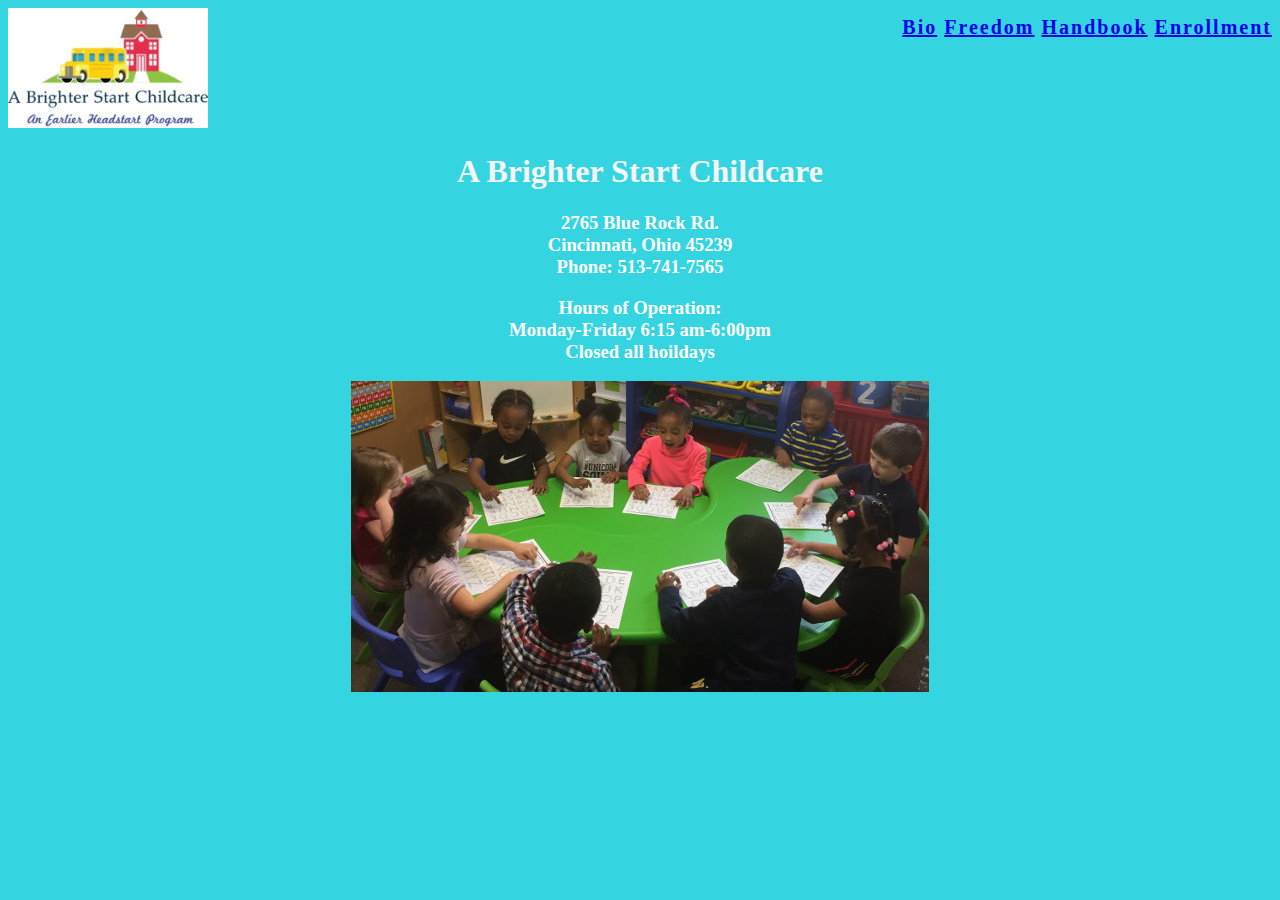
==== brighterstart/index.html @ e9f4a5bd "p" ====
<!DOCTYPE html>
<html lang="en">
<head>
  <meta charset="UTF-8">
  <meta name="viewport" content="width=device-width, initial-scale=1.0">
  <meta http-equiv="X-UA-Compatible" content="ie=edge">
  <title>A Brighter Start Childcare</title>
  <link rel="stylesheet" type="text/css" href="index.css">
</head>
<style> 
  .header {
    overflow: hidden;
    background-color: #0a2413;
    padding: 20px 10px;
    box-shadow: 5px 10px;
  }
  
  .header a {
    float: left;
    color: #0313f1;
    text-align: center;
    padding: 12px;
    text-decoration: none;
    font-size: 18px; 
    line-height: 25px;
    border-radius: 4px;
  }
  .header img {
  float: left;
  
  }
  .header a.logo {
    font-size: 25px;
    font-weight: bold;
  }
  
  .header a:hover {
    background-color: #12f325;
    color: #0000ff;
  }
  
  .header a.active {
    background-color: #4d0026;
    color: #ffdead;
  }
  
  .header-right {
    float: right;
  }
    }
    .header-right {
      float: none;
    }
    .row:after {
      content:;
      display: table;
  
    }
    body {
      color:#ffffff;
      background-color: #34d5e0;
    }
    div {
    h1,{
      margin-left: 20px;
      color: #000000;
      font-family: verdana, arial, sans-serif;
      text-shadow: 2px 2px #999999;
    }
    ul {
      margin-top: 70px;
      margin-left: 50px;
      color: black
    }
    ul li {
      font-size: 32px;
      font-weight: bold;
    }
    </style>
<body>
    <img src="Picture1.jpg" alt="flag">
    <a href=" allero.github.io/brighterstart/index.html" class="logo"></a>
  <div class="header-right">
   <h2><a href="../bio.html">Bio</a>
    <a href="..freedom.html">Freedom</a>
    <a href="handbook.html">Handbook</a>
    <a href="enrollment.html">Enrollment</a></h2>
  </div>
  <h1 style="text-align:center">A Brighter Start Childcare</h1>
    <h3 style="text-align:center">2765 Blue Rock Rd.<br> Cincinnati, Ohio 45239<br>Phone: 513-741-7565</h3>
    <h3 style="text-align:center">Hours of Operation: <br>
      Monday-Friday 6:15 am-6:00pm  <br>
      Closed all hoildays</h4>
</div>
<div class="row">
  <div class= "column">
</div>
<p style="text-align:center"><img src="index.jpg" style="float:center;"></p>

</body>
</html>
---- brighterstart/index.css ----
body {background-color: rgb(21, 50, 216); color: #e6f0ed}
p {font-family: Arial; font-size: 14px columns: #000000;}
body {background-color: rgb(32, 95, 42); color: #e6f0ed;  background-image:url(sky.jpg); background-repeat;no-repeat; background-size:cover;}
p {font-family: Arial; font-size: 14px}
strong {font-size: 22px; font-weight: 600}
h2 {margin-top:8px; margin-bottom:4px;
       font-weight: 900; letter-spacing:2px; font-size: 20px;
       font-family:"Verdana";       columns: #0e2bd4; }
h1 {color: rgb(245, 245, 248) }
em {font size:16px; font-style: italic; text-transform: uppercase;
color:#000033; background-color:#FFFFCC}
var{color: blue; font-style: italic}
sup{color: red; font-style: Arial}
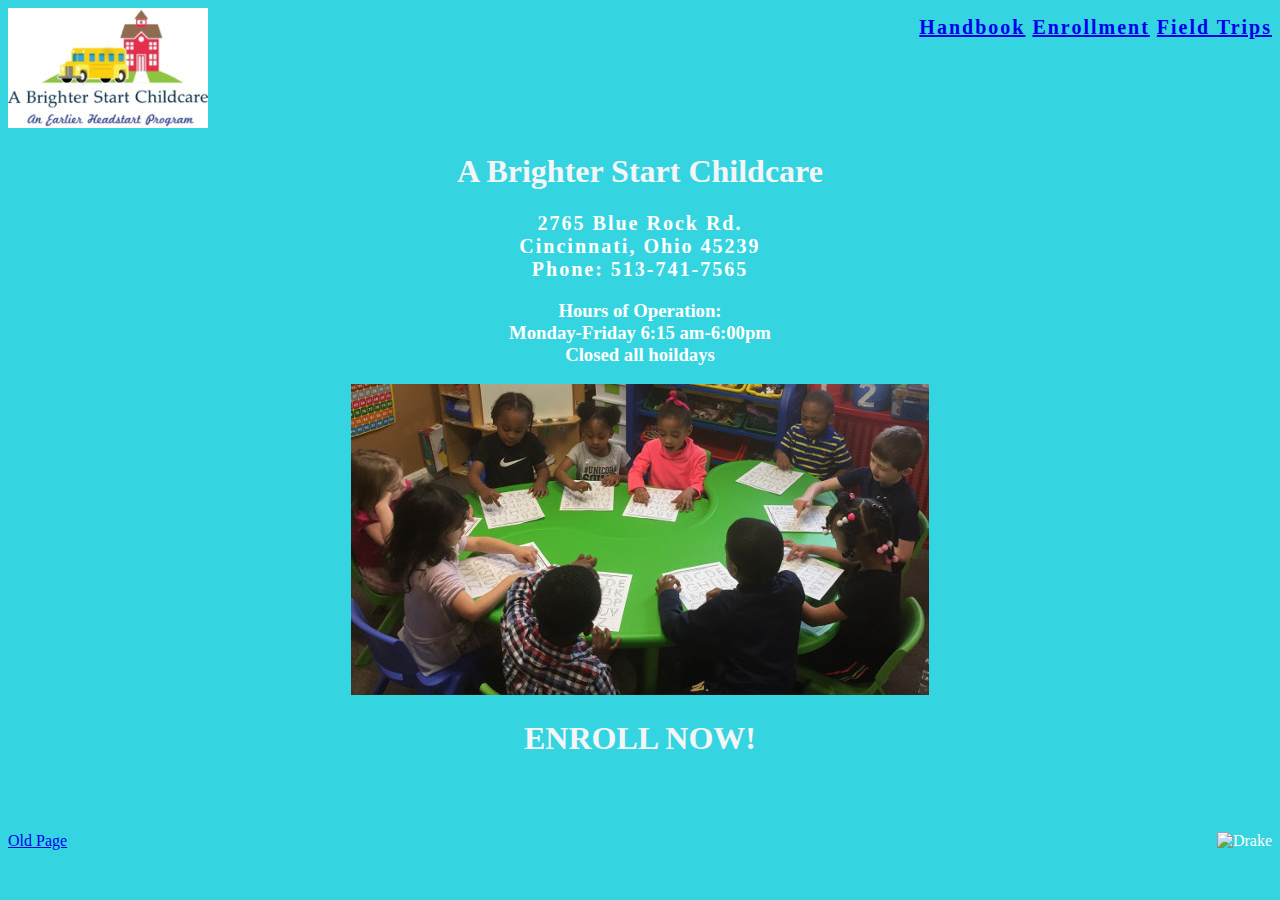
==== commit b44fb206: "a" ====
--- a/brighterstart/index.html
+++ b/brighterstart/index.html
@@ -81,21 +81,30 @@
     <img src="Picture1.jpg" alt="flag">
     <a href=" allero.github.io/brighterstart/index.html" class="logo"></a>
   <div class="header-right">
-   <h2><a href="../bio.html">Bio</a>
-    <a href="..freedom.html">Freedom</a>
+   <h2>
+   
     <a href="handbook.html">Handbook</a>
-    <a href="enrollment.html">Enrollment</a></h2>
+    <a href="enrollment.html">Enrollment</a>
+    <a href="fieldtrips.html">Field Trips</a></h2>
   </div>
   <h1 style="text-align:center">A Brighter Start Childcare</h1>
-    <h3 style="text-align:center">2765 Blue Rock Rd.<br> Cincinnati, Ohio 45239<br>Phone: 513-741-7565</h3>
+    <h2 style="text-align:center">2765 Blue Rock Rd.<br> Cincinnati, Ohio 45239<br>Phone: 513-741-7565</h2>
     <h3 style="text-align:center">Hours of Operation: <br>
       Monday-Friday 6:15 am-6:00pm  <br>
-      Closed all hoildays</h4>
+      Closed all hoildays</h3>
 </div>
 <div class="row">
   <div class= "column">
 </div>
 <p style="text-align:center"><img src="index.jpg" style="float:center;"></p>
+<h1 style="text-align:center">ENROLL NOW!
+</h1>
+<br>
+<br>
+<br>
+<img src="Ohio.gif" alt="Drake" style="float:right;">
+
+<a href="https://allero.github.io/">Old Page</a>
 
 </body>
 </html>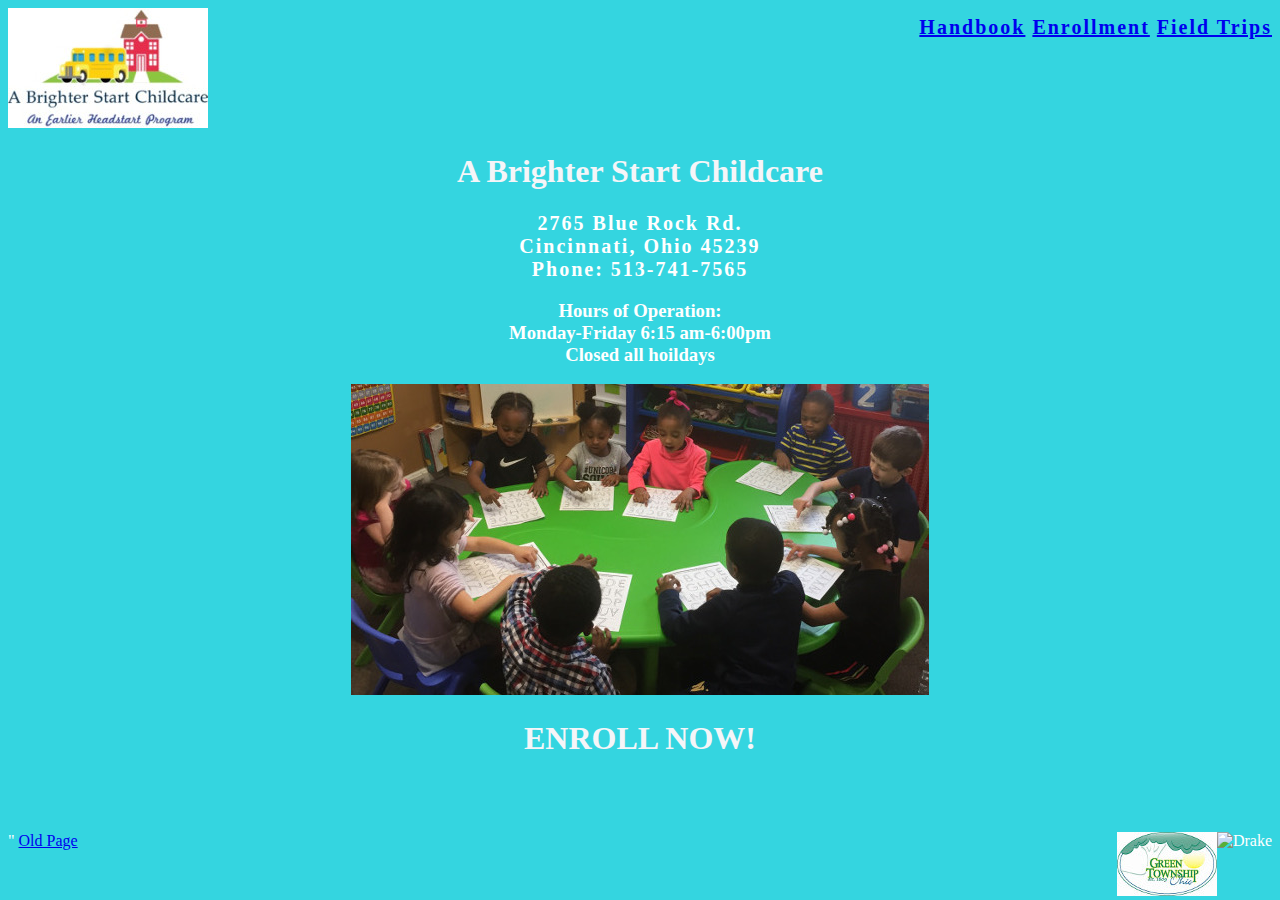
==== commit e4888d0e: "a" ====
--- a/brighterstart/index.html
+++ b/brighterstart/index.html
@@ -103,6 +103,7 @@
 <br>
 <br>
 <img src="Ohio.gif" alt="Drake" style="float:right;">
+<img src="greentownship.jpg" alt="Drake" style="float:right;">"
 
 <a href="https://allero.github.io/">Old Page</a>
 
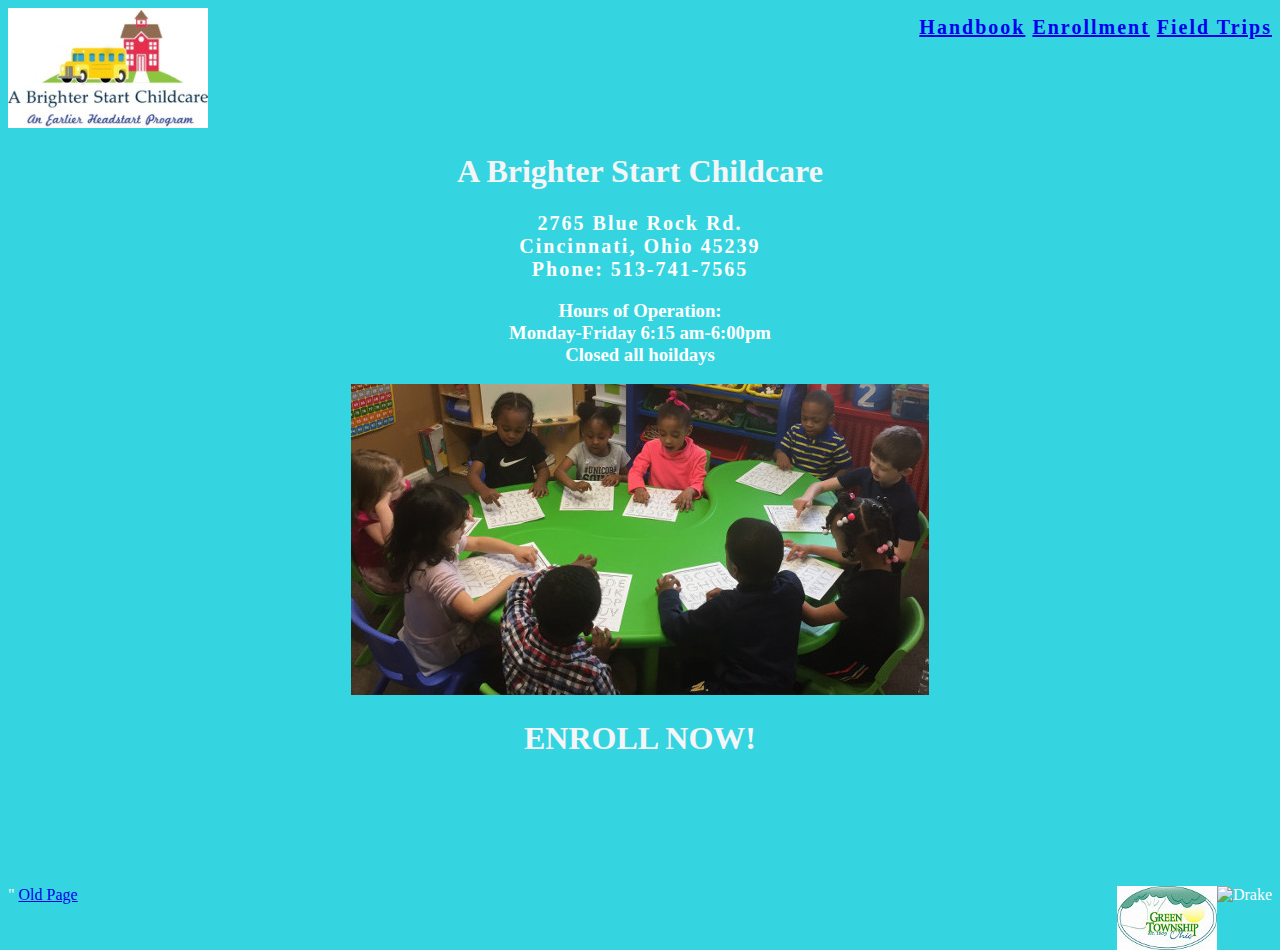
==== commit e557ce23: "a" ====
--- a/brighterstart/index.html
+++ b/brighterstart/index.html
@@ -102,6 +102,10 @@
 <br>
 <br>
 <br>
+<br>
+<br>
+<br>
+
 <img src="Ohio.gif" alt="Drake" style="float:right;">
 <img src="greentownship.jpg" alt="Drake" style="float:right;">"
 
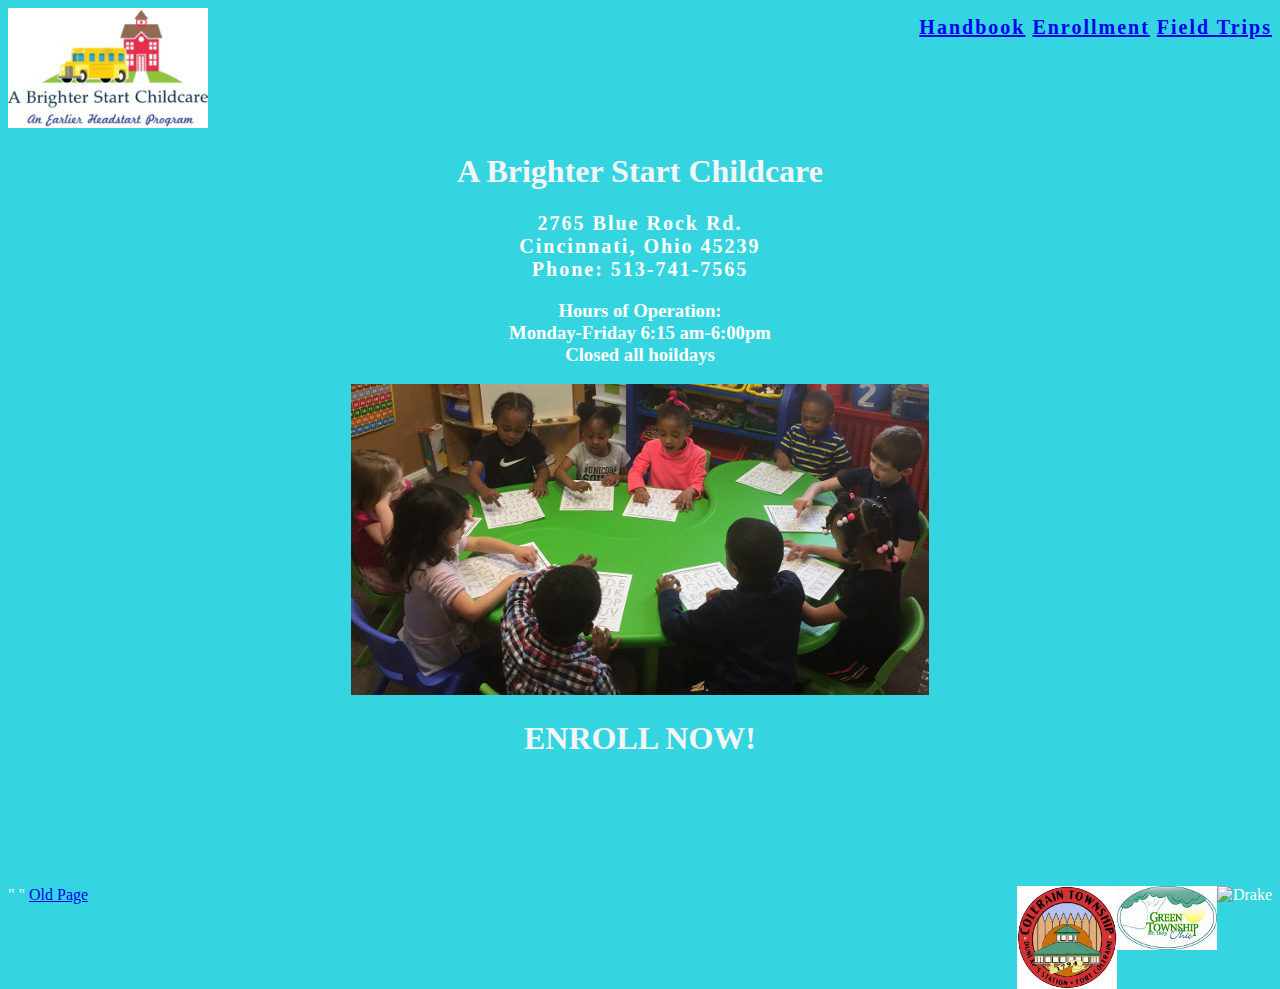
==== commit 13d81435: "s" ====
--- a/brighterstart/index.html
+++ b/brighterstart/index.html
@@ -108,7 +108,7 @@
 
 <img src="Ohio.gif" alt="Drake" style="float:right;">
 <img src="greentownship.jpg" alt="Drake" style="float:right;">"
-
+<img src="craintwp.jpg" alt="Drake" style="float:right;">"
 <a href="https://allero.github.io/">Old Page</a>
 
 </body>
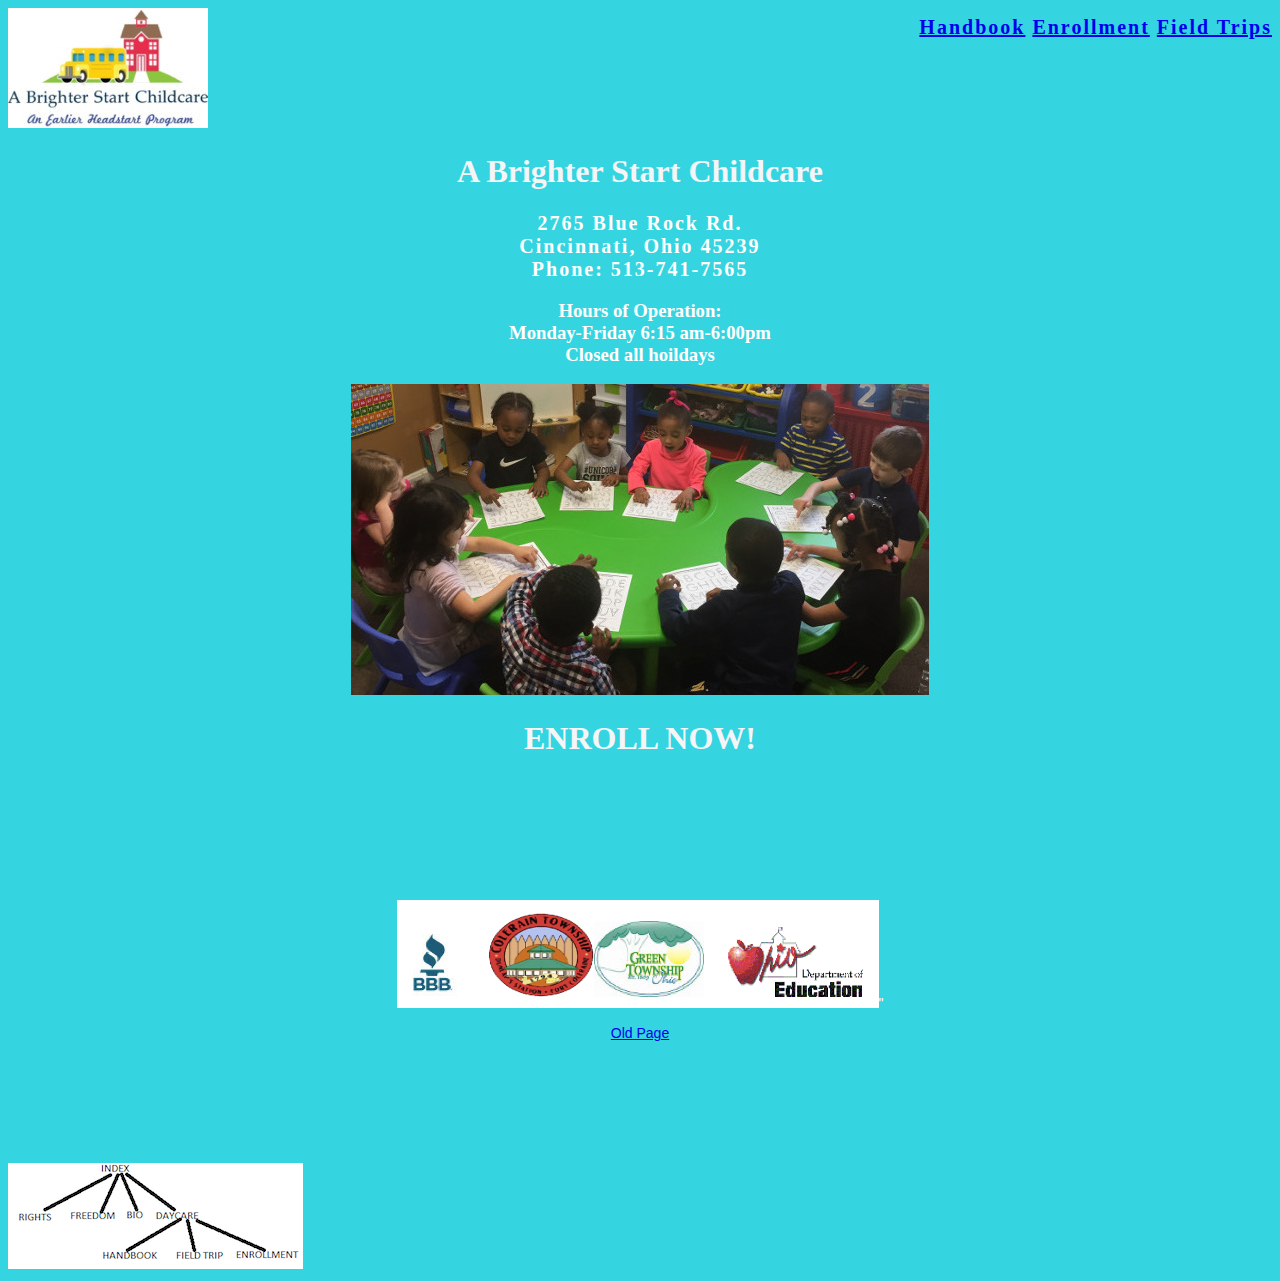
==== commit 2f299640: "o" ====
--- a/brighterstart/index.html
+++ b/brighterstart/index.html
@@ -106,10 +106,14 @@
 <br>
 <br>
 
-<img src="Ohio.gif" alt="Drake" style="float:right;">
-<img src="greentownship.jpg" alt="Drake" style="float:right;">"
-<img src="craintwp.jpg" alt="Drake" style="float:right;">"
-<a href="https://allero.github.io/">Old Page</a>
-
+<p style="text-align:center"><img src="footer.jpg">"</p>
+<p style="text-align:center"><a href="https://allero.github.io/">Old Page</a></p>
+<br>
+<br>
+<br>
+<br>
+<br>
+<br>
+<img src="Screen Shot 2018-05-02 at 4.30.25 PM.png">
 </body>
 </html>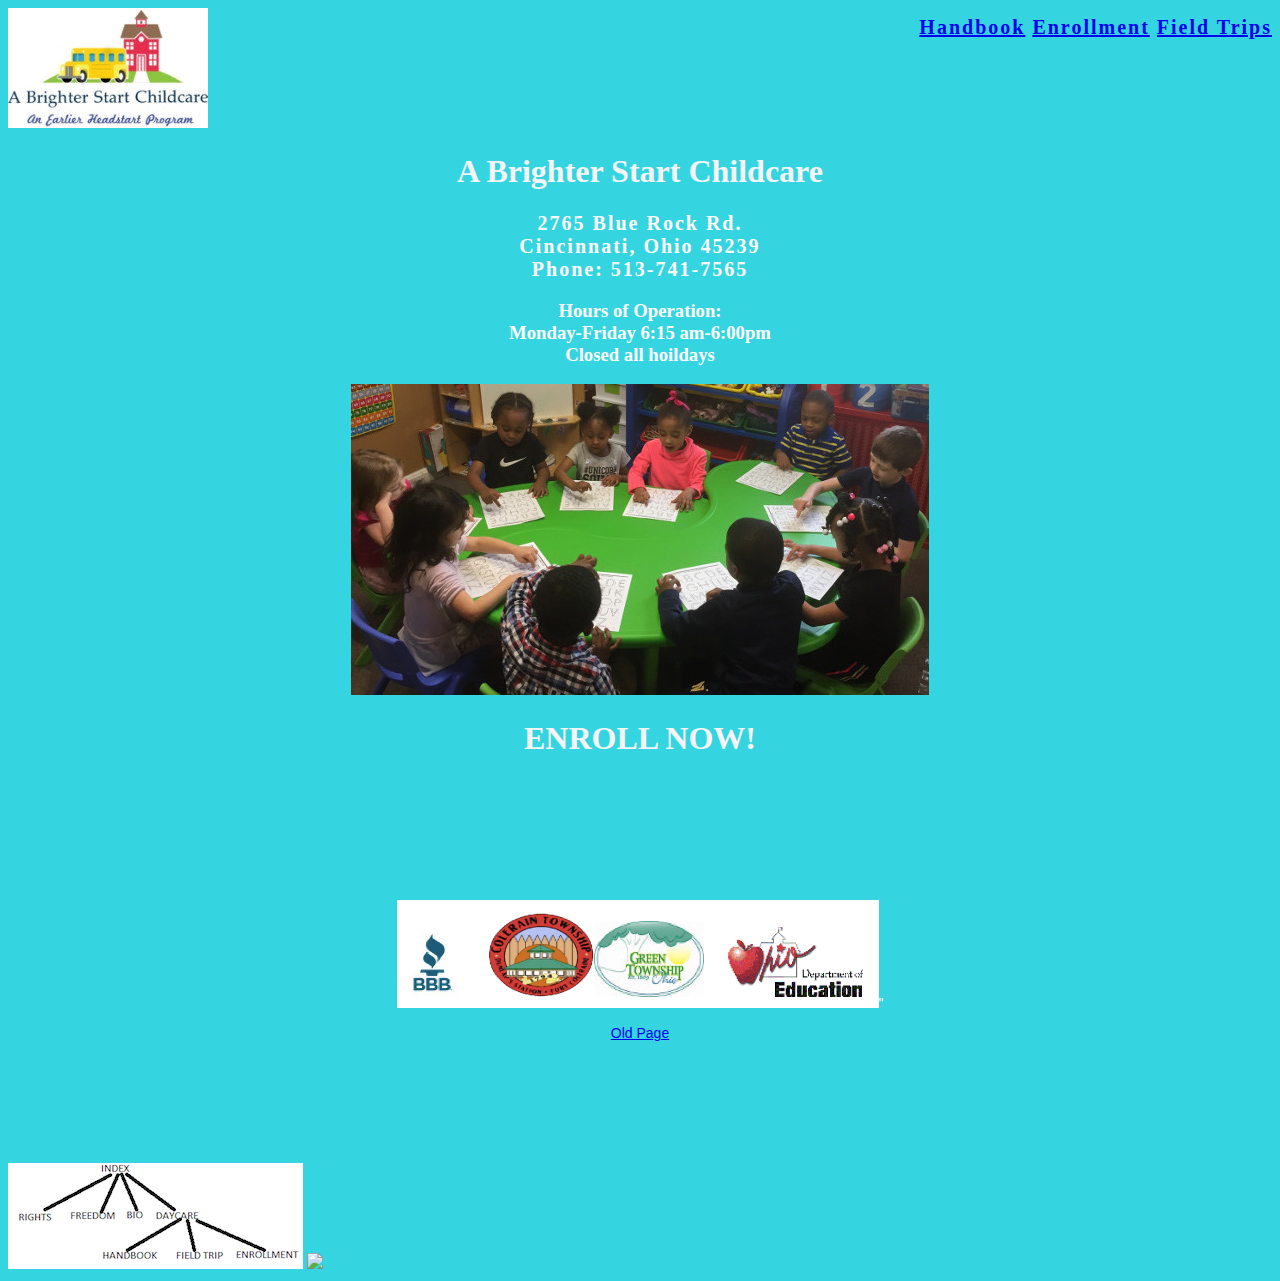
==== commit eba13d82: "a" ====
--- a/brighterstart/index.html
+++ b/brighterstart/index.html
@@ -77,6 +77,7 @@
       font-weight: bold;
     }
     </style>
+   
 <body>
     <img src="Picture1.jpg" alt="flag">
     <a href=" allero.github.io/brighterstart/index.html" class="logo"></a>
@@ -115,5 +116,6 @@
 <br>
 <br>
 <img src="Screen Shot 2018-05-02 at 4.30.25 PM.png">
+<img src="chart.jpg">
 </body>
 </html>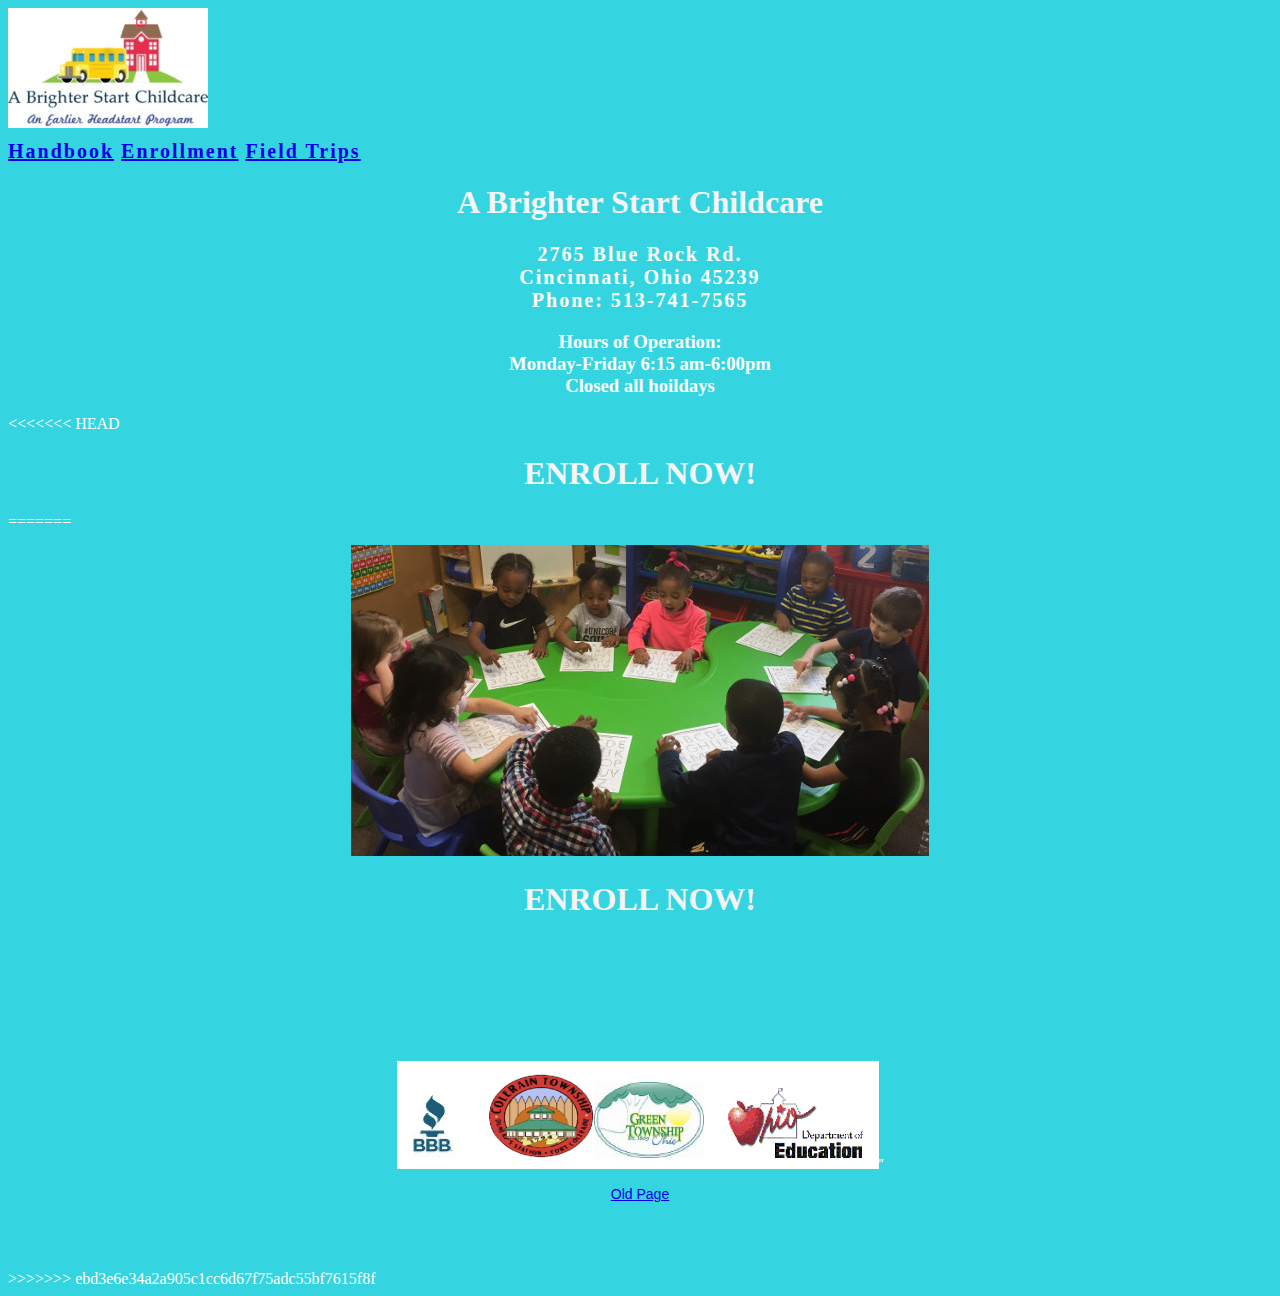
==== commit 808590e1: "Merge branch 'master' of https://github.com/allero/allero.github.io" ====
--- a/brighterstart/index.html
+++ b/brighterstart/index.html
@@ -6,7 +6,7 @@
   <meta http-equiv="X-UA-Compatible" content="ie=edge">
   <title>A Brighter Start Childcare</title>
   <link rel="stylesheet" type="text/css" href="index.css">
-</head>
+
 <style> 
   .header {
     overflow: hidden;
@@ -43,23 +43,14 @@
     background-color: #4d0026;
     color: #ffdead;
   }
-  
-  .header-right {
-    float: right;
-  }
-    }
     .header-right {
       float: none;
     }
     .row:after {
-      content:;
-      display: table;
-  
-    }
+      display: table;}
     body {
       color:#ffffff;
-      background-color: #34d5e0;
-    }
+      background-color: #34d5e0;}
     div {
     h1,{
       margin-left: 20px;
@@ -70,32 +61,32 @@
     ul {
       margin-top: 70px;
       margin-left: 50px;
-      color: black
-    }
+      color: black}
     ul li {
       font-size: 32px;
       font-weight: bold;
-    }
-    </style>
-   
+</style>
+    </head>
 <body>
     <img src="Picture1.jpg" alt="flag">
     <a href=" allero.github.io/brighterstart/index.html" class="logo"></a>
   <div class="header-right">
    <h2>
-   
     <a href="handbook.html">Handbook</a>
     <a href="enrollment.html">Enrollment</a>
     <a href="fieldtrips.html">Field Trips</a></h2>
   </div>
   <h1 style="text-align:center">A Brighter Start Childcare</h1>
-    <h2 style="text-align:center">2765 Blue Rock Rd.<br> Cincinnati, Ohio 45239<br>Phone: 513-741-7565</h2>
-    <h3 style="text-align:center">Hours of Operation: <br>
+  <h2 style="text-align:center">2765 Blue Rock Rd.<br> Cincinnati, Ohio 45239<br>Phone: 513-741-7565</h2>
+  <h3 style="text-align:center">Hours of Operation: <br>
       Monday-Friday 6:15 am-6:00pm  <br>
       Closed all hoildays</h3>
-</div>
-<div class="row">
   <div class= "column">
+<<<<<<< HEAD
+  </div>
+  <h1 style="text-align:center">ENROLL NOW!
+  </h1>
+=======
 </div>
 <p style="text-align:center"><img src="index.jpg" style="float:center;"></p>
 <h1 style="text-align:center">ENROLL NOW!
@@ -112,10 +103,6 @@
 <br>
 <br>
 <br>
-<br>
-<br>
-<br>
-<img src="Screen Shot 2018-05-02 at 4.30.25 PM.png">
-<img src="chart.jpg">
+>>>>>>> ebd3e6e34a2a905c1cc6d67f75adc55bf7615f8f
 </body>
-</html>+</html>
